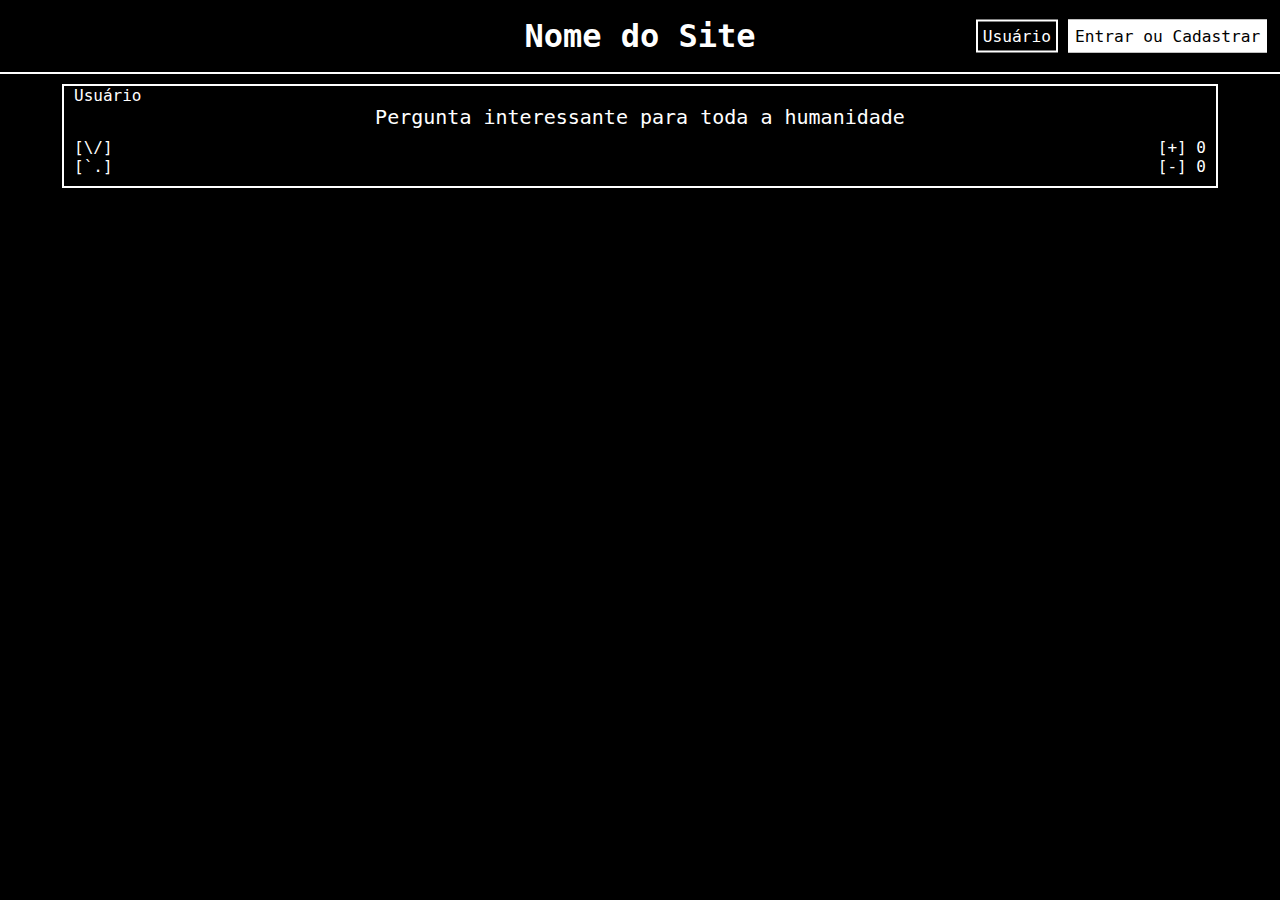
==== index.html @ e3c105f4 "Correção de imgs" ====
<!DOCTYPE html>
<html lang="pt-br">

<head>
    <meta charset="utf-8"/>
    <meta http-equiv="X-UA-Compatible" content="IE=edge"/>
    <title>Nome do Site</title>
    <meta name="viewport" content="width=device-width, initial-scale=1"/>
    <link rel="icon" href="img/logo.png" type="image/x-icon">
    <link rel="stylesheet" type="text/css" media="screen" href="css/style.css"/>
    <script src="libs/jquery-3.4.1.js"></script>
    <script src="js/script.js"></script>
</head>

<body>
    <header>
        <h1 class="site-title center-text vertical-center">Nome do Site</h1>
        <div class="user-base vertical-center">
            <div onclick="window.location.href = 'login.html'"
                 class="login-button vertical-center invert border center-text no-select">Entrar ou Cadastrar
            </div>
            <div class="user-profile vertical-center border center-text">Usuário</div>
        </div>
        <div class="hamburger-menu no-select" style="display: none" onclick="hamburguerMenu()">
            <img src="img/menu.svg" alt="Menu"/>
        </div>
        <div class="hamburger-modal" style="display: none">
            <img src="img/back.svg" alt="Retornar" onclick="hamburguerMenu()"/>
            <div class="hamburguer-container">
                <div class="hamburguer-return" onclick="hamburguerMenu()"></div>
                <div class="hamburger-content center-text">Usuário</div>
                <div onclick="window.location.href = 'login.html'"
                     class="hamburger-content center-text no-select">Entrar ou Cadastrar
                </div>
            </div>

        </div>
    </header>
    <section>
        <div class="question-card border">
            <span class="username">Usuário</span>
            <p class="question-text center-text">Pergunta interessante para toda a humanidade</p>
            <div class="question-buttons">
                <span class="no-select question-button" onclick="sendLike(this.parentElement.parentElement)">[+] </span>
                <span class="likes-count">0</span>
                <br/>
                <span class="no-select question-button"
                      onclick="sendDislike(this.parentElement.parentElement)">[-] </span>
                <span class="dislikes-count">0</span>
            </div>
            <div class="question-comments">
                <a href="#" class="no-select question-answers-btn"
                   onclick="showAnswers(this.parentElement.parentElement)">[\/]</a>
                <br/>
                <a href="#" class="no-select question-reply-btn">[`.]</a>
            </div>
        </div>
        <div class="answer-card invert" style="display: none">
            <span class="username">Usuário</span>
            <p class="question-text">Resposta Épica</p>
            <div class="question-buttons">
                <span class="no-select question-button" onclick="sendLike(this.parentElement.parentElement)">[+] </span>
                <span class="likes-count">0</span>
                <br/>
                <span class="no-select question-button"
                      onclick="sendDislike(this.parentElement.parentElement)">[-] </span>
                <span class="dislikes-count">0</span>
            </div>
        </div>
    </section>
</body>

</html>
---- css/style.css ----
body {
    padding: 0;
    margin: 0;
    background-color: black;
}

* {
    color: white;
    font-family: 'Consolas', monospace;
}

header {
    position: fixed;
    border-bottom: 2px white solid;
    width: 100%;
    height: 8%;
    background-color: black;
    z-index: 1;
}

.user-base {
    position: absolute;
    right: 1%;
    height: 100%;
}

.hamburger-menu {
    position: absolute;
    right: 0;
    height: 100%;
    line-height: 10px;
    width: 10%;
    text-align: center;

}

.hamburger-menu > img {
    width: 100%;
    height: auto;
    position: absolute;
    left: 0;
    top: 50%;
    transform: translateY(-50%);
}

.hamburger-modal {
    position: fixed;
    width: 100%;
    height: 100%;
    background-color: white;
}

.hamburguer-container {
    position: absolute;
    left: 50%;
    top: 50%;
    transform: translate(-50%, -50%);
    height: 30%;
    width: 90%;
    display: flex;
    flex-direction: column;
    justify-content: space-between;
}

.hamburger-modal > img {
    width: 20%;
    height: auto;
    position: absolute;
    right: 0;
    top: 0;
}

.hamburger-content {
    margin: 10px;
    background-color: black;
    color: white;
    font-size: 5vh;
    padding: 5px;
    border-radius: 20px;
}

.user-profile {
    position: relative;
    padding: 5px;
    float: right;
    font-size: 1.8vh;
    margin-right: 10px;
}

.login-button {
    position: relative;
    padding: 5px;
    float: right;
    font-size: 1.8vh;
    cursor: pointer;
}

.site-title {
    position: absolute;
    width: 100%;
    margin: 0;
    padding: 0;
}

section {
    position: absolute;
    top: calc(8% + 2px);
    margin: 0;
    padding: 0;
    width: 100%;
    min-height: calc(92% - 2px);
}

.question-card {
    position: relative;
    margin: 10px auto 10px auto;
    width: 90%;
    min-height: 100px;
}

.username {
    margin: 10px;
}

.question-text {
    font-size: 20px;
    margin: 0 65px;
    word-wrap: break-word;
}

.question-buttons {
    position: absolute;
    bottom: 10px;
    right: 10px;
}

.question-button {
    cursor: pointer;
}

.question-button:active {
    text-shadow: 0 0 5px white;
}

.question-comments {
    position: absolute;
    left: 10px;
    bottom: 10px;
}

.question-comments > a {
    text-decoration: none;
}

.question-comments > a:active {
    text-shadow: 0 0 5px white;
}

.answer-card {
    position: relative;
    margin: 10px auto 10px auto;
    width: 90%;
    padding-bottom: 25px;
}

.answer-card  * {
    color: black;
}

.answer-text {
    color: black;
    font-size: 20px;
    margin: 0 65px;
    word-wrap: break-word;
}

/* CSS BASE */

.invert {
    background-color: white;
    color: black;
}

.border {
    border: 2px white solid;
}

.vertical-center {
    top: 50%;
    transform: translateY(-50%);
}

.center-text {
    text-align: center;
}

.no-select {
    user-select: none;
}
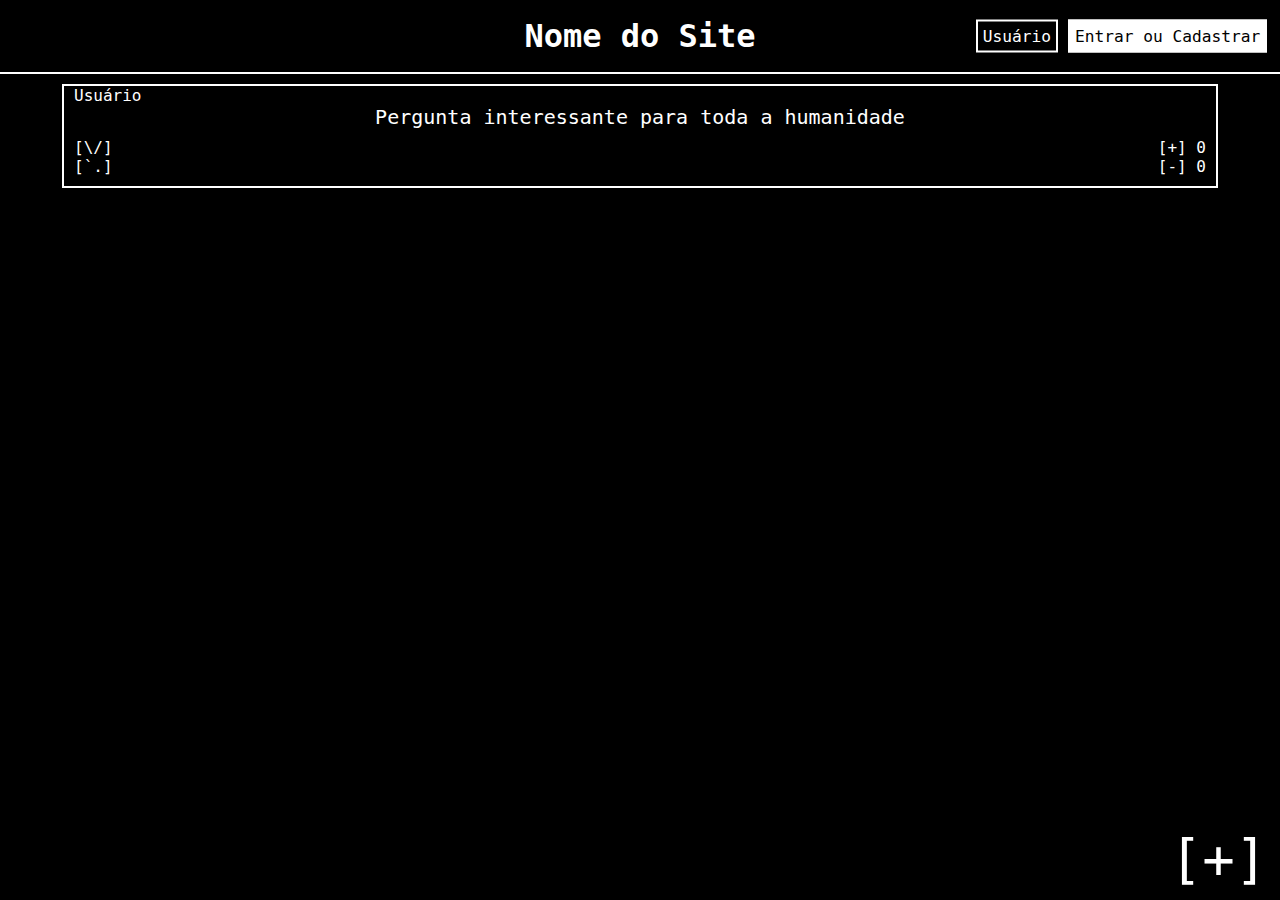
==== commit 8f3c6c43: "Add Question button added" ====
--- a/index.html
+++ b/index.html
@@ -21,19 +21,8 @@
             </div>
             <div class="user-profile vertical-center border center-text">Usuário</div>
         </div>
-        <div class="hamburger-menu no-select" style="display: none" onclick="hamburguerMenu()">
+        <div class="hamburger-menu no-select" style="display: none" onclick="hamburguerMenu('.hamburger-modal')">
             <img src="img/menu.svg" alt="Menu"/>
-        </div>
-        <div class="hamburger-modal" style="display: none">
-            <img src="img/back.svg" alt="Retornar" onclick="hamburguerMenu()"/>
-            <div class="hamburguer-container">
-                <div class="hamburguer-return" onclick="hamburguerMenu()"></div>
-                <div class="hamburger-content center-text">Usuário</div>
-                <div onclick="window.location.href = 'login.html'"
-                     class="hamburger-content center-text no-select">Entrar ou Cadastrar
-                </div>
-            </div>
-
         </div>
     </header>
     <section>
@@ -41,33 +30,59 @@
             <span class="username">Usuário</span>
             <p class="question-text center-text">Pergunta interessante para toda a humanidade</p>
             <div class="question-buttons">
-                <span class="no-select question-button" onclick="sendLike(this.parentElement.parentElement)">[+] </span>
+                <span class="no-select question-button" onclick="sendLike(this.parentElement.parentElement)">[+]</span>
                 <span class="likes-count">0</span>
                 <br/>
                 <span class="no-select question-button"
-                      onclick="sendDislike(this.parentElement.parentElement)">[-] </span>
+                      onclick="sendDislike(this.parentElement.parentElement)">[-]</span>
                 <span class="dislikes-count">0</span>
             </div>
             <div class="question-comments">
                 <a href="#" class="no-select question-answers-btn"
                    onclick="showAnswers(this.parentElement.parentElement)">[\/]</a>
                 <br/>
-                <a href="#" class="no-select question-reply-btn">[`.]</a>
+                <a href="#" class="no-select question-reply-btn"
+                   onclick="hamburguerMenu('.input-modal', this.parentElement.parentElement)">[`.]</a>
             </div>
         </div>
         <div class="answer-card invert" style="display: none">
             <span class="username">Usuário</span>
             <p class="question-text">Resposta Épica</p>
             <div class="question-buttons">
-                <span class="no-select question-button" onclick="sendLike(this.parentElement.parentElement)">[+] </span>
+                <span class="no-select question-button" onclick="sendLike(this.parentElement.parentElement)">[+]</span>
                 <span class="likes-count">0</span>
                 <br/>
                 <span class="no-select question-button"
-                      onclick="sendDislike(this.parentElement.parentElement)">[-] </span>
+                      onclick="sendDislike(this.parentElement.parentElement)">[-]</span>
                 <span class="dislikes-count">0</span>
             </div>
         </div>
     </section>
+    <footer>
+        <div class="hamburger-modal" style="display: none">
+            <img src="img/back.svg" alt="Retornar" onclick="hamburguerMenu('.hamburger-modal')"/>
+            <div class="hamburguer-container">
+                <div class="hamburger-content center-text">Usuário</div>
+                <div onclick="window.location.href = 'login.html'"
+                     class="hamburger-content center-text no-select invert inverted-border">Entrar ou Cadastrar
+                </div>
+            </div>
+        </div>
+        <div class="input-modal" style="display: none">
+            <div class="input-modal-header"></div>
+            <div class="input-modal-section">
+                <textarea></textarea>
+            </div>
+            <div class="input-modal-footer">
+                <span class="input-modal-btn no-select" onclick="hamburguerMenu('.input-modal')">[x]</span>
+                <span class="input-modal-btn no-select" onclick="sendQuestion(this.parentElement.parentElement.getElementsByClassName('input-modal-header')[0],
+                     this.parentElement.parentElement.getElementsByClassName('input-modal-section')[0].getElementsByTagName('textarea')[0].value);
+                     hamburguerMenu('.input-modal')">[o]</span>
+            </div>
+        </div>
+        <div id="err" class="invert center-text" style="display: none"></div>
+        <div id="addQuestion" class="no-select" onclick="hamburguerMenu('.input-modal', 'Fazer pergunta')">[+]</div>
+    </footer>
 </body>
 
 </html>--- a/css/style.css
+++ b/css/style.css
@@ -1,3 +1,6 @@
+
+/* TEMPLATE POR GIANCARL021 */
+
 body {
     padding: 0;
     margin: 0;
@@ -50,6 +53,13 @@
     background-color: white;
 }
 
+.input-modal {
+    position: fixed;
+    width: 100%;
+    height: 100%;
+    background-color: black;
+}
+
 .hamburguer-container {
     position: absolute;
     left: 50%;
@@ -62,7 +72,8 @@
     justify-content: space-between;
 }
 
-.hamburger-modal > img {
+.hamburger-modal > img,
+.input-modal > img {
     width: 20%;
     height: auto;
     position: absolute;
@@ -79,6 +90,53 @@
     border-radius: 20px;
 }
 
+.input-modal-header {
+    top: 0;
+    width: 100%;
+    height: 20%;
+    display: flex;
+    justify-content: center;
+}
+
+.input-modal-section {
+    width: 100%;
+    height: 70%;
+}
+
+.input-modal-section > textarea {
+    position: relative;
+    width: 90%;
+    height: 90%;
+    top: 50%;
+    left: 50%;
+    transform: translate(-50%, -50%);
+    resize: none;
+    color: black;
+    border: none;
+    outline: none;
+}
+
+.input-modal-footer {
+    position: relative;
+    width: 100%;
+    height: 10%;
+    display: flex;
+    justify-content: space-between;
+    align-items: center;
+    background-color: white;
+}
+
+.img-modal-footer > img {
+    height: 10%;
+    width: auto;
+}
+
+.input-modal-btn {
+    font-size: 7vh;
+    cursor: pointer;
+    color: black;
+}
+
 .user-profile {
     position: relative;
     padding: 5px;
@@ -174,11 +232,69 @@
     word-wrap: break-word;
 }
 
+footer {
+    position: fixed;
+    z-index: 2;
+}
+
+form {
+    position: relative;
+    margin: 30px auto;
+    display: flex;
+    flex-direction: column;
+    justify-content: space-between;
+    align-items: center;
+    height: 30%;
+    width: 40%;
+}
+
+form > input {
+    width: 90%;
+    background-color: black;
+    border: 2px solid white;
+    margin: 10px;
+}
+
+form > button {
+    width: 90%;
+    border: none;
+    margin: 10px;
+}
+
+form > h1 {
+    margin: 0 0 10px 0;
+    padding: 10px;
+    width: calc(100% - 20px);
+}
+
+#err {
+    position: fixed;
+    top: 50%;
+    left: 50%;
+    transform: translate(-50%, -50%);
+    width: 90%;
+    word-wrap: break-word;
+    min-height: 20px;
+}
+
+#addQuestion {
+    position: fixed;
+    bottom: 1%;
+    right: 1%;
+    font-size: 6vh;
+    z-index: -1;
+    cursor: pointer;
+}
+
 /* CSS BASE */
 
 .invert {
     background-color: white;
     color: black;
+}
+
+.inverted-border {
+    border: 2px black solid;
 }
 
 .border {
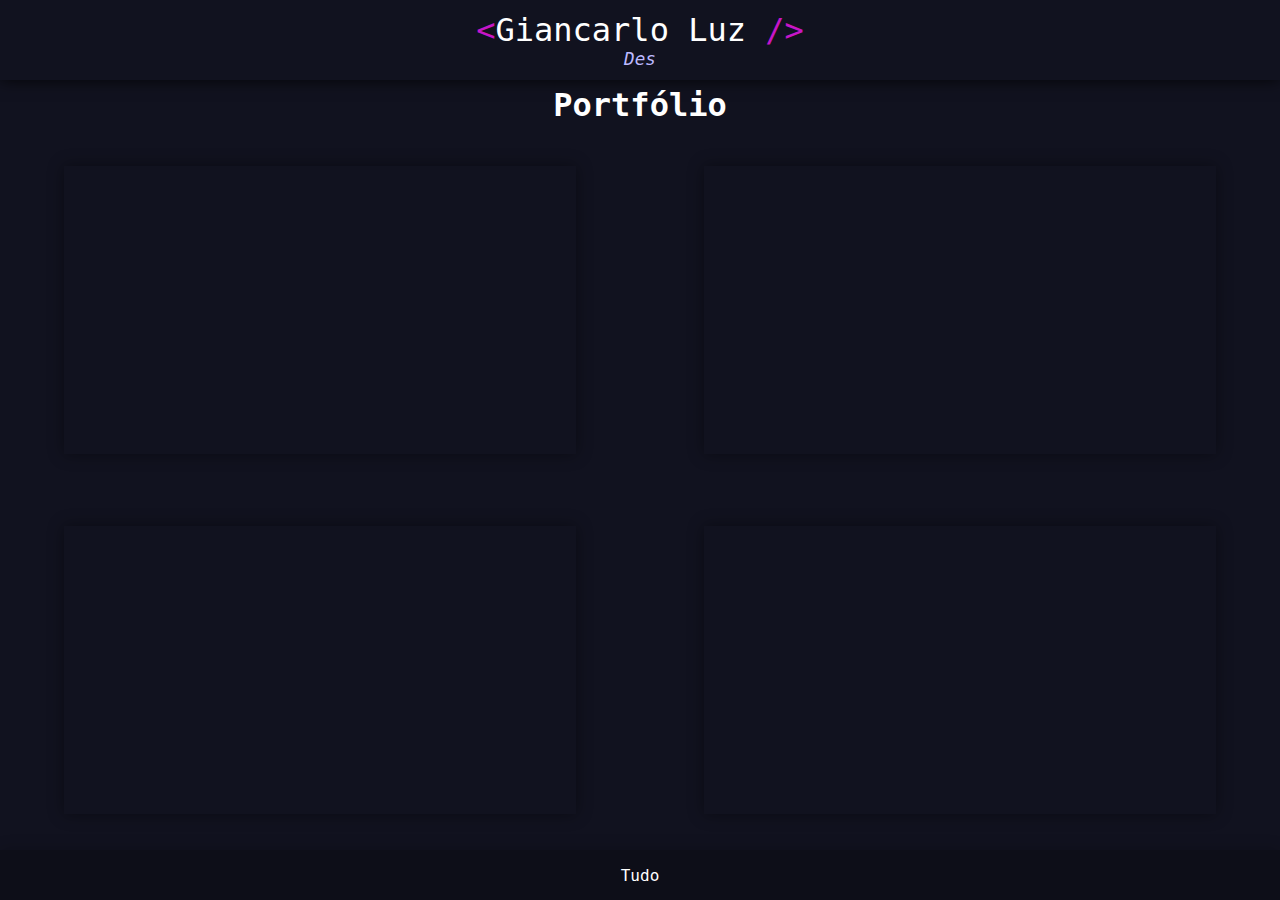
==== commit bbd72ca9: "Simple page done" ====
--- a/index.html
+++ b/index.html
@@ -2,87 +2,41 @@
 <html lang="pt-br">
 
 <head>
-    <meta charset="utf-8"/>
-    <meta http-equiv="X-UA-Compatible" content="IE=edge"/>
-    <title>Nome do Site</title>
-    <meta name="viewport" content="width=device-width, initial-scale=1"/>
+    <meta charset="utf-8" />
+    <meta http-equiv="X-UA-Compatible" content="IE=edge" />
+    <title>Giancarlo Luz</title>
+    <meta name="viewport" content="width=device-width, initial-scale=1" />
     <link rel="icon" href="img/logo.png" type="image/x-icon">
-    <link rel="stylesheet" type="text/css" media="screen" href="css/style.css"/>
-    <script src="libs/jquery-3.4.1.js"></script>
+    <link rel="stylesheet" type="text/css" media="screen" href="css/style.css" />
+	<!-- PRESET BY GIANCARL021 -->
     <script src="js/script.js"></script>
 </head>
 
 <body>
     <header>
-        <h1 class="site-title center-text vertical-center">Nome do Site</h1>
-        <div class="user-base vertical-center">
-            <div onclick="window.location.href = 'login.html'"
-                 class="login-button vertical-center invert border center-text no-select">Entrar ou Cadastrar
-            </div>
-            <div class="user-profile vertical-center border center-text">Usuário</div>
-        </div>
-        <div class="hamburger-menu no-select" style="display: none" onclick="hamburguerMenu('.hamburger-modal')">
-            <img src="img/menu.svg" alt="Menu"/>
-        </div>
+        <span><span><</span>Giancarlo Luz <span>/></span></span>
+        <div class="digit-text" data-text="Desenvolvedor em desenvolvimento." data-milliseconds="75" data-start="500" data-end='{"class": "blink"}'>&nbsp;</div>
     </header>
     <section>
-        <div class="question-card border">
-            <span class="username">Usuário</span>
-            <p class="question-text center-text">Pergunta interessante para toda a humanidade</p>
-            <div class="question-buttons">
-                <span class="no-select question-button" onclick="sendLike(this.parentElement.parentElement)">[+]</span>
-                <span class="likes-count">0</span>
-                <br/>
-                <span class="no-select question-button"
-                      onclick="sendDislike(this.parentElement.parentElement)">[-]</span>
-                <span class="dislikes-count">0</span>
+        <h1>Portfólio</h1>
+        <div id="cards">
+            <div class="card">
+
             </div>
-            <div class="question-comments">
-                <a href="#" class="no-select question-answers-btn"
-                   onclick="showAnswers(this.parentElement.parentElement)">[\/]</a>
-                <br/>
-                <a href="#" class="no-select question-reply-btn"
-                   onclick="hamburguerMenu('.input-modal', this.parentElement.parentElement)">[`.]</a>
+            <div class="card">
+
             </div>
-        </div>
-        <div class="answer-card invert" style="display: none">
-            <span class="username">Usuário</span>
-            <p class="question-text">Resposta Épica</p>
-            <div class="question-buttons">
-                <span class="no-select question-button" onclick="sendLike(this.parentElement.parentElement)">[+]</span>
-                <span class="likes-count">0</span>
-                <br/>
-                <span class="no-select question-button"
-                      onclick="sendDislike(this.parentElement.parentElement)">[-]</span>
-                <span class="dislikes-count">0</span>
+            <div class="card">
+
+            </div>
+            <div class="card">
+
             </div>
         </div>
     </section>
     <footer>
-        <div class="hamburger-modal" style="display: none">
-            <img src="img/back.svg" alt="Retornar" onclick="hamburguerMenu('.hamburger-modal')"/>
-            <div class="hamburguer-container">
-                <div class="hamburger-content center-text">Usuário</div>
-                <div onclick="window.location.href = 'login.html'"
-                     class="hamburger-content center-text no-select invert inverted-border">Entrar ou Cadastrar
-                </div>
-            </div>
-        </div>
-        <div class="input-modal" style="display: none">
-            <div class="input-modal-header"></div>
-            <div class="input-modal-section">
-                <textarea></textarea>
-            </div>
-            <div class="input-modal-footer">
-                <span class="input-modal-btn no-select" onclick="hamburguerMenu('.input-modal')">[x]</span>
-                <span class="input-modal-btn no-select" onclick="sendQuestion(this.parentElement.parentElement.getElementsByClassName('input-modal-header')[0],
-                     this.parentElement.parentElement.getElementsByClassName('input-modal-section')[0].getElementsByTagName('textarea')[0].value);
-                     hamburguerMenu('.input-modal')">[o]</span>
-            </div>
-        </div>
-        <div id="err" class="invert center-text" style="display: none"></div>
-        <div id="addQuestion" class="no-select" onclick="hamburguerMenu('.input-modal', 'Fazer pergunta')">[+]</div>
+        <a href="https://github.com/Giancarl021">Tudo</a>
     </footer>
 </body>
 
-</html>+</html>
--- a/css/style.css
+++ b/css/style.css
@@ -1,315 +1,124 @@
-
-/* TEMPLATE POR GIANCARL021 */
-
-body {
-    padding: 0;
-    margin: 0;
-    background-color: black;
+:root {
+    --header-height: 80px;
+    --footer-height: 50px;
 }
 
 * {
-    color: white;
+    padding: 0;
+    margin: 0;
+    box-sizing: border-box;
     font-family: 'Consolas', monospace;
+    color: #fff;
+}
+
+body {
+    height: 100vh;
+    background-color: #11121f;
+    display: grid;
+    grid-template-rows: var(--header-height) calc(100% - var(--header-height) - var(--footer-height)) var(--footer-height);
 }
 
 header {
-    position: fixed;
-    border-bottom: 2px white solid;
-    width: 100%;
-    height: 8%;
-    background-color: black;
-    z-index: 1;
+    display: flex;
+    justify-content: center;
+    align-items: center;
+    flex-direction: column;
+    box-shadow: 0 0 15px rgba(0, 0, 0, 0.8);
+    transition: .3s;
 }
 
-.user-base {
-    position: absolute;
-    right: 1%;
-    height: 100%;
+header > span {
+    font-size: 2em;
+    /*color: red;*/
 }
 
-.hamburger-menu {
-    position: absolute;
-    right: 0;
+header > span > span {
+    color: #c716c8;
+}
+
+header > div {
+    font-size: 1.1em;
+    font-style: italic;
+    color: #bdbaff;
+}
+
+section {
+    display: grid;
+    grid-template-rows: 50px calc(100% - 50px);
+}
+
+section > h1 {
+    display: flex;
+    align-items: center;
+    justify-content: center;
+    width: 100%;
     height: 100%;
-    line-height: 10px;
-    width: 10%;
     text-align: center;
+}
+
+footer {
+    --bg: rgba(0, 0, 0, .2);
+    box-shadow: 0 0 15px var(--bg);
+    background-color: var(--bg);
+    display: flex;
+    justify-content: center;
+    align-items: center;
+    transition: all .3s;
+}
+
+footer:hover {
+    background-color: rgba(0, 0, 0, 0.27);
+    box-shadow: 0 0 15px rgba(0, 0, 0, .3);
+}
+
+a {
+    text-decoration: none;
+    transition: all .3s;
+}
+
+a:hover {
+    letter-spacing: 5px;
+    color: #fff;
+}
+
+#cards {
+    display: grid;
+    grid-template-columns: 1fr 1fr;
+    grid-template-rows: 1fr 1fr;
+    align-items: center;
+    justify-items: center;
+}
+
+.card {
+    box-shadow: 0 0 15px rgba(0, 0, 0, .4);
+    width: 80%;
+    height: 80%;
+    display: grid;
+    grid-template-rows: 3fr 1fr;
+}
+
+.card > * {
+    text-align: center;
+    display: flex;
+    align-items: center;
+    justify-content: center;
 
 }
 
-.hamburger-menu > img {
-    width: 100%;
-    height: auto;
-    position: absolute;
-    left: 0;
-    top: 50%;
-    transform: translateY(-50%);
+.card > span {
+    border-top: 1px solid black;
+    background-color: rgba(0, 0, 0, .3);
 }
 
-.hamburger-modal {
-    position: fixed;
-    width: 100%;
-    height: 100%;
-    background-color: white;
+.blink {
+    animation: blink alternate ease-in-out 2 1s;
 }
 
-.input-modal {
-    position: fixed;
-    width: 100%;
-    height: 100%;
-    background-color: black;
+@keyframes blink {
+    from {
+        color: #bdbaff;
+    }
+    to {
+        color: #fff;
+    }
 }
-
-.hamburguer-container {
-    position: absolute;
-    left: 50%;
-    top: 50%;
-    transform: translate(-50%, -50%);
-    height: 30%;
-    width: 90%;
-    display: flex;
-    flex-direction: column;
-    justify-content: space-between;
-}
-
-.hamburger-modal > img,
-.input-modal > img {
-    width: 20%;
-    height: auto;
-    position: absolute;
-    right: 0;
-    top: 0;
-}
-
-.hamburger-content {
-    margin: 10px;
-    background-color: black;
-    color: white;
-    font-size: 5vh;
-    padding: 5px;
-    border-radius: 20px;
-}
-
-.input-modal-header {
-    top: 0;
-    width: 100%;
-    height: 20%;
-    display: flex;
-    justify-content: center;
-}
-
-.input-modal-section {
-    width: 100%;
-    height: 70%;
-}
-
-.input-modal-section > textarea {
-    position: relative;
-    width: 90%;
-    height: 90%;
-    top: 50%;
-    left: 50%;
-    transform: translate(-50%, -50%);
-    resize: none;
-    color: black;
-    border: none;
-    outline: none;
-}
-
-.input-modal-footer {
-    position: relative;
-    width: 100%;
-    height: 10%;
-    display: flex;
-    justify-content: space-between;
-    align-items: center;
-    background-color: white;
-}
-
-.img-modal-footer > img {
-    height: 10%;
-    width: auto;
-}
-
-.input-modal-btn {
-    font-size: 7vh;
-    cursor: pointer;
-    color: black;
-}
-
-.user-profile {
-    position: relative;
-    padding: 5px;
-    float: right;
-    font-size: 1.8vh;
-    margin-right: 10px;
-}
-
-.login-button {
-    position: relative;
-    padding: 5px;
-    float: right;
-    font-size: 1.8vh;
-    cursor: pointer;
-}
-
-.site-title {
-    position: absolute;
-    width: 100%;
-    margin: 0;
-    padding: 0;
-}
-
-section {
-    position: absolute;
-    top: calc(8% + 2px);
-    margin: 0;
-    padding: 0;
-    width: 100%;
-    min-height: calc(92% - 2px);
-}
-
-.question-card {
-    position: relative;
-    margin: 10px auto 10px auto;
-    width: 90%;
-    min-height: 100px;
-}
-
-.username {
-    margin: 10px;
-}
-
-.question-text {
-    font-size: 20px;
-    margin: 0 65px;
-    word-wrap: break-word;
-}
-
-.question-buttons {
-    position: absolute;
-    bottom: 10px;
-    right: 10px;
-}
-
-.question-button {
-    cursor: pointer;
-}
-
-.question-button:active {
-    text-shadow: 0 0 5px white;
-}
-
-.question-comments {
-    position: absolute;
-    left: 10px;
-    bottom: 10px;
-}
-
-.question-comments > a {
-    text-decoration: none;
-}
-
-.question-comments > a:active {
-    text-shadow: 0 0 5px white;
-}
-
-.answer-card {
-    position: relative;
-    margin: 10px auto 10px auto;
-    width: 90%;
-    padding-bottom: 25px;
-}
-
-.answer-card  * {
-    color: black;
-}
-
-.answer-text {
-    color: black;
-    font-size: 20px;
-    margin: 0 65px;
-    word-wrap: break-word;
-}
-
-footer {
-    position: fixed;
-    z-index: 2;
-}
-
-form {
-    position: relative;
-    margin: 30px auto;
-    display: flex;
-    flex-direction: column;
-    justify-content: space-between;
-    align-items: center;
-    height: 30%;
-    width: 40%;
-}
-
-form > input {
-    width: 90%;
-    background-color: black;
-    border: 2px solid white;
-    margin: 10px;
-}
-
-form > button {
-    width: 90%;
-    border: none;
-    margin: 10px;
-}
-
-form > h1 {
-    margin: 0 0 10px 0;
-    padding: 10px;
-    width: calc(100% - 20px);
-}
-
-#err {
-    position: fixed;
-    top: 50%;
-    left: 50%;
-    transform: translate(-50%, -50%);
-    width: 90%;
-    word-wrap: break-word;
-    min-height: 20px;
-}
-
-#addQuestion {
-    position: fixed;
-    bottom: 1%;
-    right: 1%;
-    font-size: 6vh;
-    z-index: -1;
-    cursor: pointer;
-}
-
-/* CSS BASE */
-
-.invert {
-    background-color: white;
-    color: black;
-}
-
-.inverted-border {
-    border: 2px black solid;
-}
-
-.border {
-    border: 2px white solid;
-}
-
-.vertical-center {
-    top: 50%;
-    transform: translateY(-50%);
-}
-
-.center-text {
-    text-align: center;
-}
-
-.no-select {
-    user-select: none;
-}